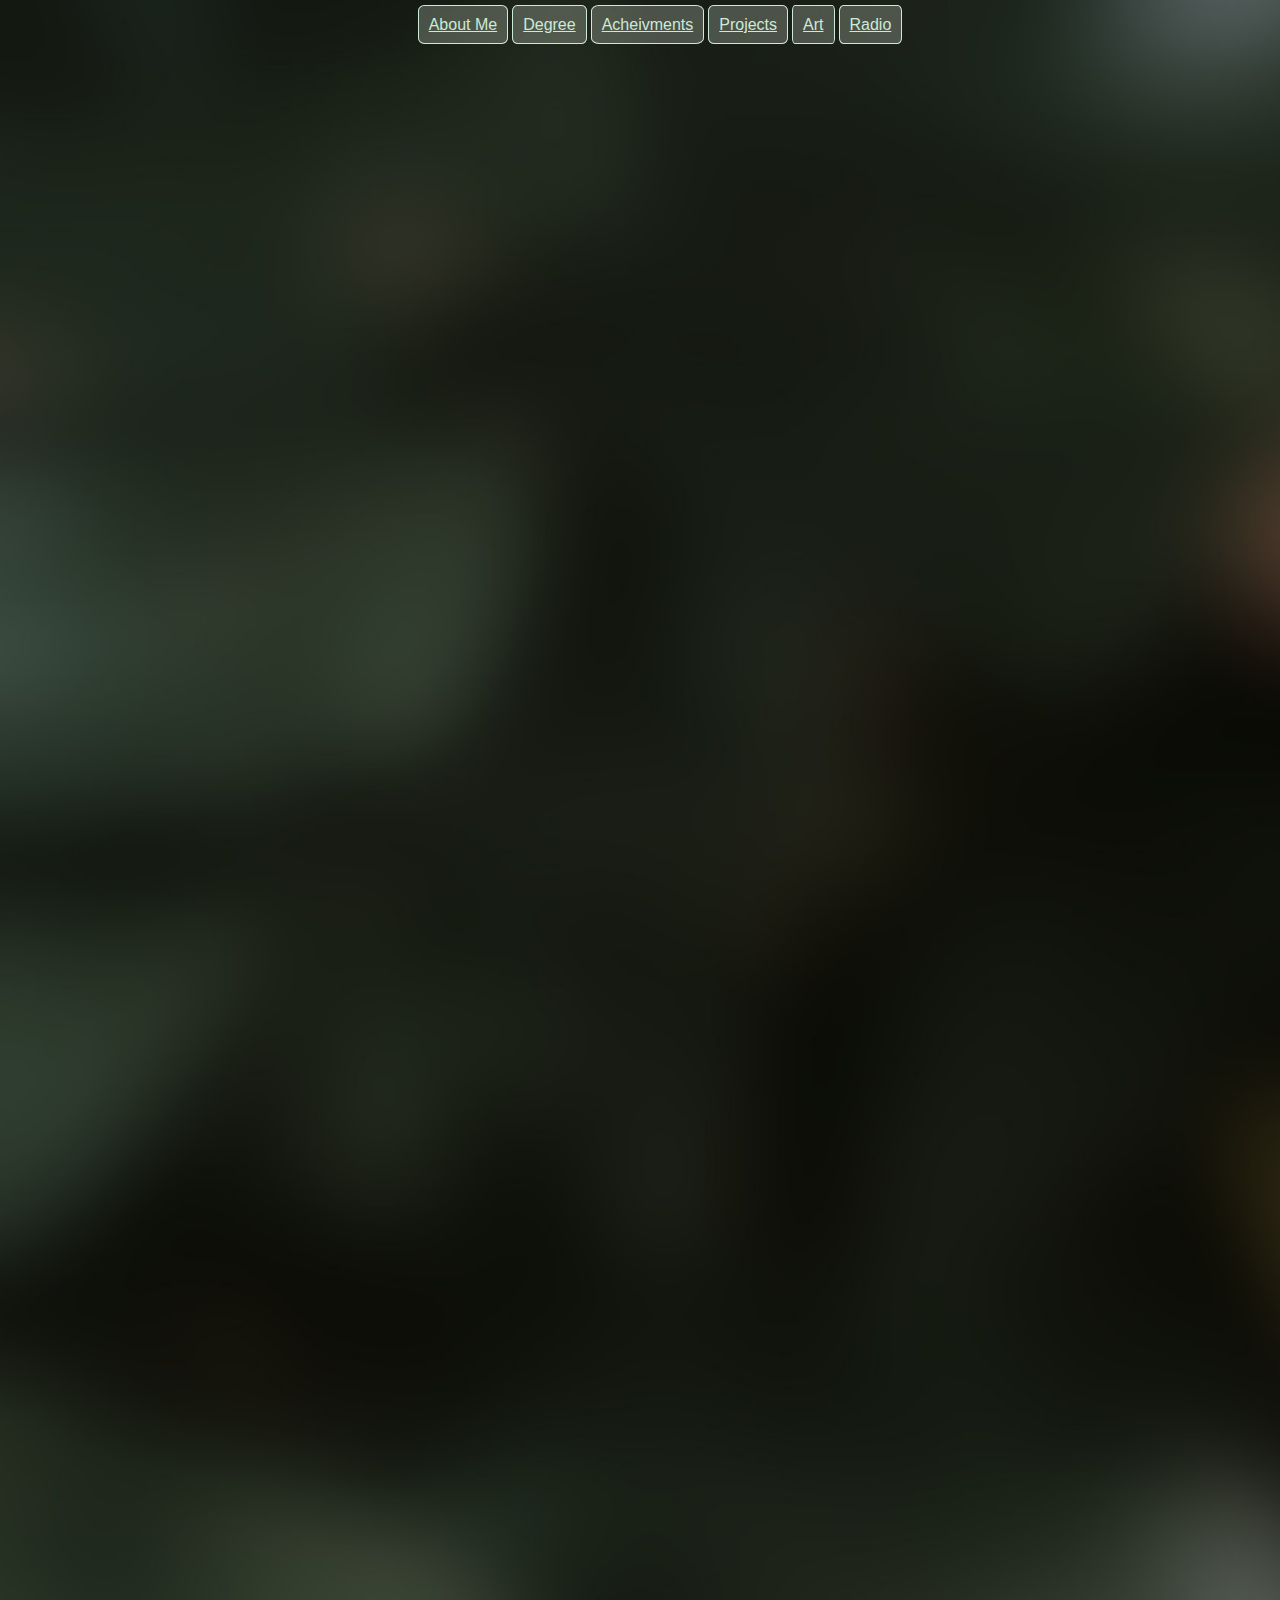
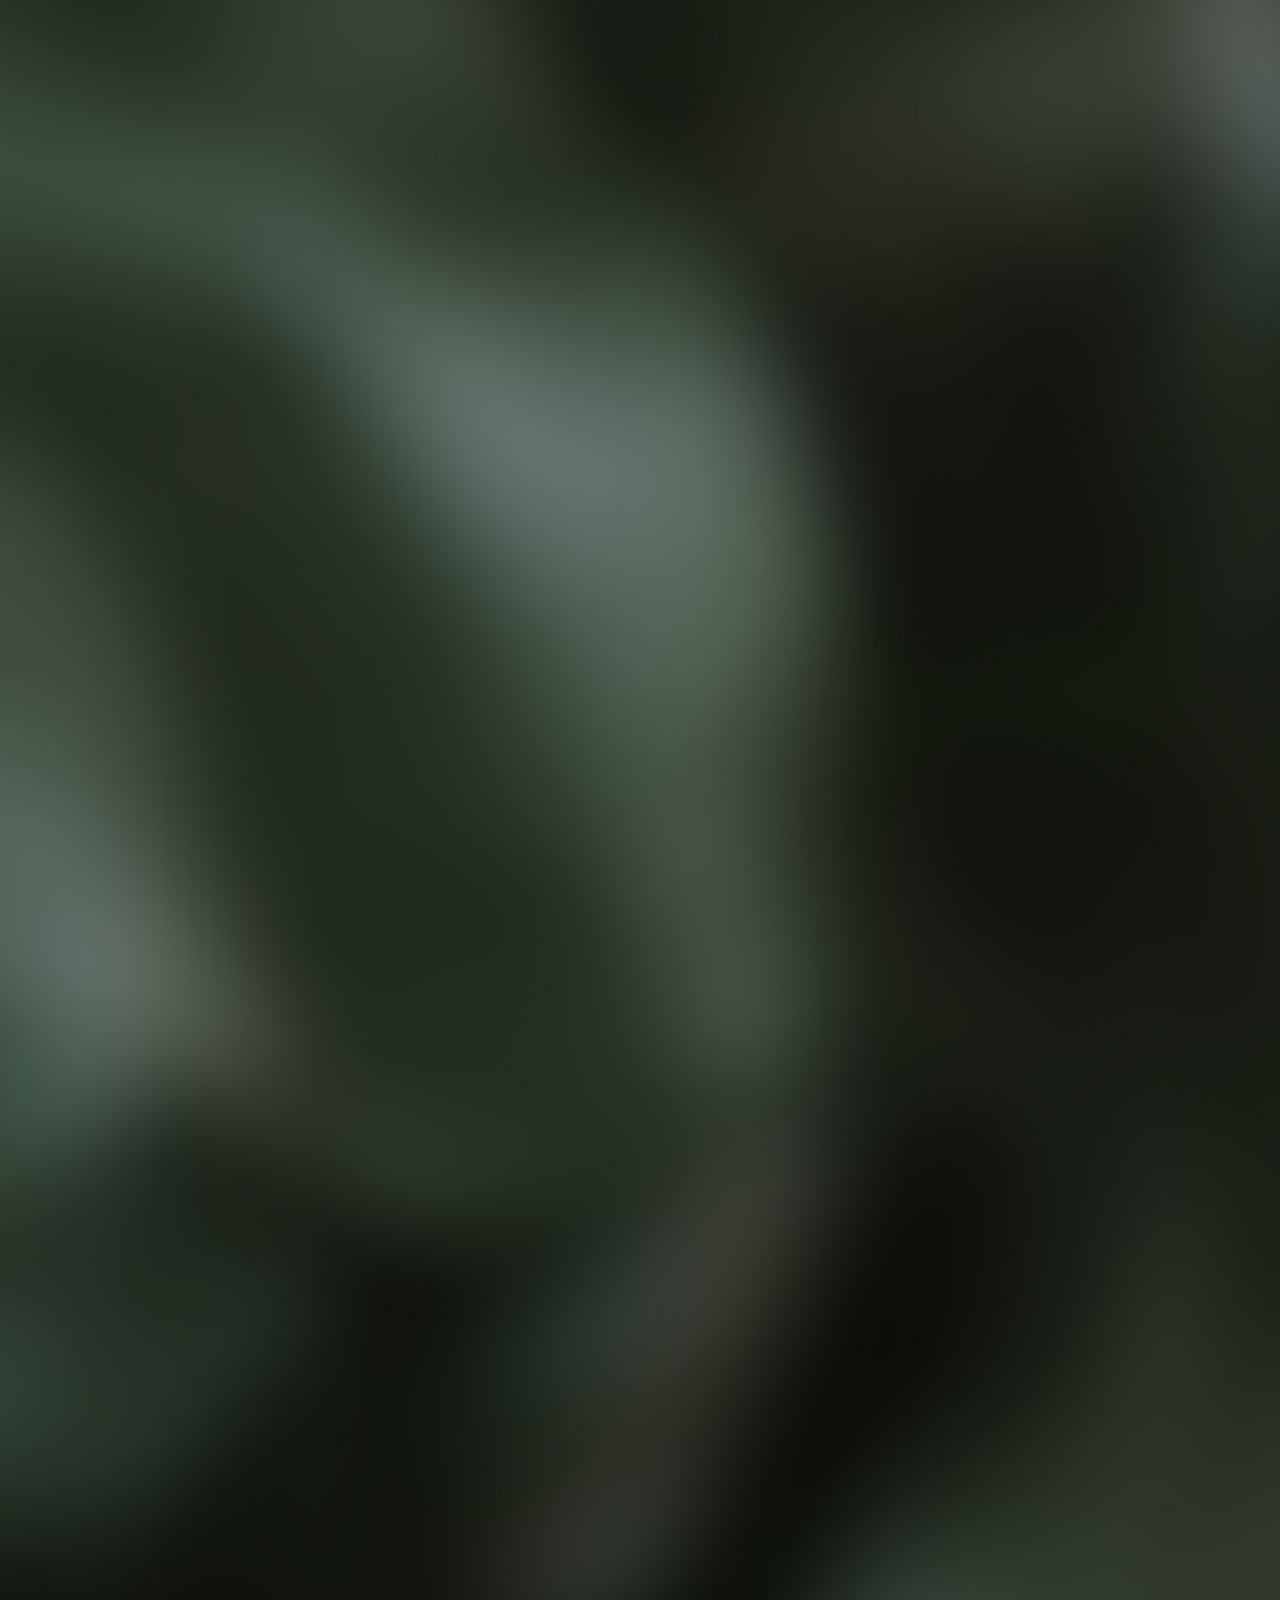
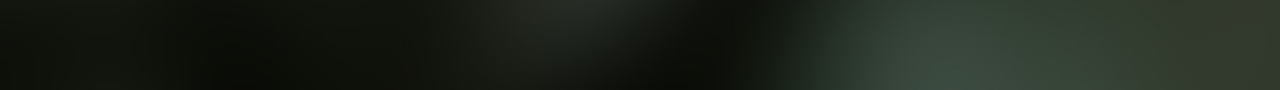
==== ache.html @ c9aefb8d "migration" ====
<!DOCTYPE html>
<html>
<head>
    <title>Acheivments</title>
    <link rel="icon" type="image/x-icon" href="/images/favicon.png">
    <link rel="stylesheet" href="style.css">
    <link rel="icon" href="images/coffee.ico.png">
    <meta charset="UTF-8">
    <meta name="keywords" content="Cafepots, CTF, Cybersecurity">
    <meta name="description" content="My personal acheivments!">
    <meta name="viewport" content="width=device-width, initial-scale=1.0">
</head>
<body id="ach" class="main">
    <ul class="nav">
        <a class="nav" href="index.html"><li class="nav-button" >About Me</li></a>
        <a class="nav" href="it.html"><li class="nav-button">Degree</li></a>
        <a class="nav" href="ache.html"><li class="nav-button">Acheivments</li></a>
        <a class="nav" href="proj.html"><li class="nav-button">Projects</li></a>
        <a class="nav" href="art.html"><li class="nav-button">Art</li></a>
        <a class="nav" href="rad.html"><li class="nav-button">Radio</li></a>
    </ul>
    <div id="ach" class="ach-content">
        <div class="text-content-center">
        <h1 class="ach-header">
            Acheivments
        </h1>
        <hr class="hr-center">  
        <p class="ach-para">
            Acheivments that I have earned from cyber security competitions or other means.
        </p>
        <div class="ach">
            <h2 class="ach-subheader">
                Seaswells Publication
            </h2>
            <ul class="ach-list">
                <li class="ach-list-item"><a href="https://drive.google.com/file/d/1TEyVlMT3Vi5C2a1f2wChpjGx4ULgBYs8/view?usp=drive_link">Seaswells "City Landslide"</a><ul style="display: flex;list-style-type: none;"><li style="width:30%;margin-right: 1%;"><img src="images/seaswells-cover.png" style="width: 100%;"></li><li style="display: inline-flex;width: 50%;"><a href="images/drawings/cityLandslide.png" target="_blank" style="width:50%"><img src="images/drawings/cityLandslide.png" style="width: 150%;"></a></li></ul></li>
            </ul>
            <h2 class="ach-subheader">
                CTFs
            </h2>
            <ul class="ach-list-ctf">
                <div class="" style="padding: 0.5em 0px;"><div class="wide-container"><div class="ui doubling stackable four cards"><a title="GOLD-2 Medal" style="margin-bottom: 2em;" class="ui card rounded"><div class="content"><div style="display: flex; justify-content: center; margin-top: 0.5em;"><img class="badge"  src="https://assets.cyberskyline.com/img/medals/gold.svg?t=3" alt="GOLD-2 Medal" style="max-height: 150px;"></div><div style="display: flex; justify-content: center; margin-top: 1em; margin-bottom: 0.5em;"><i style="color: rgb(248, 159, 67); transform: rotate(45deg); margin-left: 0.35em; margin-right: 0.35em; --darkreader-inline-color: #ffb241;" aria-hidden="true" class="square icon" data-darkreader-inline-color=""></i><i style="color: rgb(248, 159, 67); transform: rotate(45deg); margin-left: 0.35em; margin-right: 0.35em; --darkreader-inline-color: #ffb241;" aria-hidden="true" class="square icon" data-darkreader-inline-color=""></i><i style="color: rgba(0, 0, 0, 0.1); transform: rotate(45deg); margin-left: 0.35em; margin-right: 0.35em; --darkreader-inline-color: rgba(248, 255, 255, 0.1);" aria-hidden="true" class="square icon" data-darkreader-inline-color=""></i></div></div><div style="text-align: center; padding-top: 1.5em; padding-bottom: 1.5em;" class="content"><div style="line-height: 2;" class="ui label">BA-Team2 @CCGA</div><h3 style="margin-top: 1em;" class="ui header light">NCL Fall 2023 Team Game</h3><h4 style="margin-top: 0px;" class="ui header light">55th Percentile Overall</h4><span class="ui grey text">Earned: 2023-11-17</span></div></a><a title="DIAMOND-4 Medal" style="margin-bottom: 2em;" class="ui card rounded"><div class="content"><div style="display: flex; justify-content: center; margin-top: 0.5em;"><img class="badge"  src="https://assets.cyberskyline.com/img/medals/diamond.svg?t=3" alt="DIAMOND-4 Medal" style="max-height: 150px;"></div><div style="display: flex; justify-content: center; margin-top: 1em; margin-bottom: 0.5em;"><i style="color: rgba(0, 0, 0, 0.1); transform: rotate(45deg); margin-left: 0.35em; margin-right: 0.35em; --darkreader-inline-color: rgba(248, 255, 255, 0.1);" aria-hidden="true" class="square icon" data-darkreader-inline-color=""></i><i style="color: rgba(0, 0, 0, 0.1); transform: rotate(45deg); margin-left: 0.35em; margin-right: 0.35em; --darkreader-inline-color: rgba(248, 255, 255, 0.1);" aria-hidden="true" class="square icon" data-darkreader-inline-color=""></i><i style="color: rgba(0, 0, 0, 0.1); transform: rotate(45deg); margin-left: 0.35em; margin-right: 0.35em; --darkreader-inline-color: rgba(248, 255, 255, 0.1);" aria-hidden="true" class="square icon" data-darkreader-inline-color=""></i></div></div><div style="text-align: center; padding-top: 1.5em; padding-bottom: 1.5em;" class="content"><div style="line-height: 2;" class="ui label">CafePots</div><h3 style="margin-top: 1em;" class="ui header light">NCL Fall 2023 Individual Game</h3><h4 style="margin-top: 0px;" class="ui header light">84th Percentile Overall</h4><span class="ui grey text">Earned: 2023-10-27</span></div></a><a title="DIAMOND-2 Medal" style="margin-bottom: 2em;" class="ui card rounded"><div class="content"><div style="display: flex; justify-content: center; margin-top: 0.5em;"><img class="badge"  src="https://assets.cyberskyline.com/img/medals/diamond.svg?t=3" alt="DIAMOND-2 Medal" style="max-height: 150px;"></div><div style="display: flex; justify-content: center; margin-top: 1em; margin-bottom: 0.5em;"><i style="color: rgb(70, 159, 216); transform: rotate(45deg); margin-left: 0.35em; margin-right: 0.35em; --darkreader-inline-color: #43bfff;" aria-hidden="true" class="square icon" data-darkreader-inline-color=""></i><i style="color: rgb(70, 159, 216); transform: rotate(45deg); margin-left: 0.35em; margin-right: 0.35em; --darkreader-inline-color: #43bfff;" aria-hidden="true" class="square icon" data-darkreader-inline-color=""></i><i style="color: rgba(0, 0, 0, 0.1); transform: rotate(45deg); margin-left: 0.35em; margin-right: 0.35em; --darkreader-inline-color: rgba(248, 255, 255, 0.1);" aria-hidden="true" class="square icon" data-darkreader-inline-color=""></i></div></div><div style="text-align: center; padding-top: 1.5em; padding-bottom: 1.5em;" class="content"><div style="line-height: 2;" class="ui label">TEAM-A1 Steak Sauce@CCGA</div><h3 style="margin-top: 1em;" class="ui header light">NCL Spring 2023 Team Game</h3><h4 style="margin-top: 0px;" class="ui header light">94th Percentile Overall</h4><span class="ui grey text">Earned: 2023-05-01</span></div></a><a title="DIAMOND-2 Medal" style="margin-bottom: 2em;" class="ui card rounded"><div class="content"><div style="display: flex; justify-content: center; margin-top: 0.5em;"><img class="badge"  src="https://assets.cyberskyline.com/img/medals/diamond.svg?t=3" alt="DIAMOND-2 Medal" style="max-height: 150px;"></div><div style="display: flex; justify-content: center; margin-top: 1em; margin-bottom: 0.5em;"><i style="color: rgb(70, 159, 216); transform: rotate(45deg); margin-left: 0.35em; margin-right: 0.35em; --darkreader-inline-color: #43bfff;" aria-hidden="true" class="square icon" data-darkreader-inline-color=""></i><i style="color: rgb(70, 159, 216); transform: rotate(45deg); margin-left: 0.35em; margin-right: 0.35em; --darkreader-inline-color: #43bfff;" aria-hidden="true" class="square icon" data-darkreader-inline-color=""></i><i style="color: rgba(0, 0, 0, 0.1); transform: rotate(45deg); margin-left: 0.35em; margin-right: 0.35em; --darkreader-inline-color: rgba(248, 255, 255, 0.1);" aria-hidden="true" class="square icon" data-darkreader-inline-color=""></i></div></div><div style="text-align: center; padding-top: 1.5em; padding-bottom: 1.5em;" class="content"><div style="line-height: 2;" class="ui label">Cafepots</div><h3 style="margin-top: 1em;" class="ui header light">NCL Spring 2023 Individual Game</h3><h4 style="margin-top: 0px;" class="ui header light">95th Percentile Overall</h4><span class="ui grey text">Earned: 2023-05-01</span></div></a><a title="DIAMOND-1 Medal" style="margin-bottom: 2em;" class="ui card rounded"><div class="content"><div style="display: flex; justify-content: center; margin-top: 0.5em;"><img class="badge"  src="https://assets.cyberskyline.com/img/medals/diamond.svg?t=3" alt="DIAMOND-1 Medal" style="max-height: 150px;"></div><div style="display: flex; justify-content: center; margin-top: 1em; margin-bottom: 0.5em;"><i style="color: rgb(70, 159, 216); transform: rotate(45deg); margin-left: 0.35em; margin-right: 0.35em; --darkreader-inline-color: #43bfff;" aria-hidden="true" class="square icon" data-darkreader-inline-color=""></i><i style="color: rgb(70, 159, 216); transform: rotate(45deg); margin-left: 0.35em; margin-right: 0.35em; --darkreader-inline-color: #43bfff;" aria-hidden="true" class="square icon" data-darkreader-inline-color=""></i><i style="color: rgb(70, 159, 216); transform: rotate(45deg); margin-left: 0.35em; margin-right: 0.35em; --darkreader-inline-color: #43bfff;" aria-hidden="true" class="square icon" data-darkreader-inline-color=""></i></div></div><div style="text-align: center; padding-top: 1.5em; padding-bottom: 1.5em;" class="content"><div style="line-height: 2;" class="ui label">$grep 'A-Team' @CCGA</div><h3 style="margin-top: 1em;" class="ui header light">NCL Fall 2022 Team Game</h3><h4 style="margin-top: 0px;" class="ui header light">Rank: 54 / 1068 (95th Percentile)</h4><span class="ui grey text">Earned: 2022-11-18</span></div></a><a title="PLATINUM-1 Medal" style="margin-bottom: 2em;" class="ui card rounded"><div class="content"><div style="display: flex; justify-content: center; margin-top: 0.5em;"><img class="badge"  src="https://assets.cyberskyline.com/img/medals/platinum.svg?t=3" alt="PLATINUM-1 Medal" style="max-height: 150px;"></div><div style="display: flex; justify-content: center; margin-top: 1em; margin-bottom: 0.5em;"><i style="color: rgb(115, 115, 172); transform: rotate(45deg); margin-left: 0.35em; margin-right: 0.35em; --darkreader-inline-color: #81a2de;" aria-hidden="true" class="square icon" data-darkreader-inline-color=""></i><i style="color: rgb(115, 115, 172); transform: rotate(45deg); margin-left: 0.35em; margin-right: 0.35em; --darkreader-inline-color: #81a2de;" aria-hidden="true" class="square icon" data-darkreader-inline-color=""></i><i style="color: rgb(115, 115, 172); transform: rotate(45deg); margin-left: 0.35em; margin-right: 0.35em; --darkreader-inline-color: #81a2de;" aria-hidden="true" class="square icon" data-darkreader-inline-color=""></i></div></div><div style="text-align: center; padding-top: 1.5em; padding-bottom: 1.5em;" class="content"><div style="line-height: 2;" class="ui label">CafePots</div><h3 style="margin-top: 1em;" class="ui header light">NCL Fall 2022 Individual Game</h3><h4 style="margin-top: 0px;" class="ui header light">Rank: 710 / 3487 (80th Percentile)</h4><span class="ui grey text">Earned: 2022-11-18</span></div></a><a title="DIAMOND-3 Medal" style="margin-bottom: 2em;" class="ui card rounded"><div class="content"><div style="display: flex; justify-content: center; margin-top: 0.5em;"><img class="badge"  src="https://assets.cyberskyline.com/img/medals/diamond.svg?t=3" alt="DIAMOND-3 Medal" style="max-height: 150px;"></div><div style="display: flex; justify-content: center; margin-top: 1em; margin-bottom: 0.5em;"><i style="color: rgb(70, 159, 216); transform: rotate(45deg); margin-left: 0.35em; margin-right: 0.35em; --darkreader-inline-color: #43bfff;" aria-hidden="true" class="square icon" data-darkreader-inline-color=""></i><i style="color: rgba(0, 0, 0, 0.1); transform: rotate(45deg); margin-left: 0.35em; margin-right: 0.35em; --darkreader-inline-color: rgba(248, 255, 255, 0.1);" aria-hidden="true" class="square icon" data-darkreader-inline-color=""></i><i style="color: rgba(0, 0, 0, 0.1); transform: rotate(45deg); margin-left: 0.35em; margin-right: 0.35em; --darkreader-inline-color: rgba(248, 255, 255, 0.1);" aria-hidden="true" class="square icon" data-darkreader-inline-color=""></i></div></div><div style="text-align: center; padding-top: 1.5em; padding-bottom: 1.5em;" class="content"><div style="line-height: 2;" class="ui label">$grep 'dreamteam' @CCGA</div><h3 style="margin-top: 1em;" class="ui header light">NCL Spring 2022 Team Game</h3><h4 style="margin-top: 0px;" class="ui header light">Rank: 120 / 978 (88th Percentile)</h4><span class="ui grey text">Earned: 2022-05-11</span></div></a><a title="DIAMOND-3 Medal" style="margin-bottom: 2em;" class="ui card rounded"><div class="content"><div style="display: flex; justify-content: center; margin-top: 0.5em;"><img class="badge"  src="https://assets.cyberskyline.com/img/medals/diamond.svg?t=3" alt="DIAMOND-3 Medal" style="max-height: 150px;"></div><div style="display: flex; justify-content: center; margin-top: 1em; margin-bottom: 0.5em;"><i style="color: rgb(70, 159, 216); transform: rotate(45deg); margin-left: 0.35em; margin-right: 0.35em; --darkreader-inline-color: #43bfff;" aria-hidden="true" class="square icon" data-darkreader-inline-color=""></i><i style="color: rgba(0, 0, 0, 0.1); transform: rotate(45deg); margin-left: 0.35em; margin-right: 0.35em; --darkreader-inline-color: rgba(248, 255, 255, 0.1);" aria-hidden="true" class="square icon" data-darkreader-inline-color=""></i><i style="color: rgba(0, 0, 0, 0.1); transform: rotate(45deg); margin-left: 0.35em; margin-right: 0.35em; --darkreader-inline-color: rgba(248, 255, 255, 0.1);" aria-hidden="true" class="square icon" data-darkreader-inline-color=""></i></div></div><div style="text-align: center; padding-top: 1.5em; padding-bottom: 1.5em;" class="content"><div style="line-height: 2;" class="ui label">CafeP0ts</div><h3 style="margin-top: 1em;" class="ui header light">NCL Spring 2022 Individual Game</h3><h4 style="margin-top: 0px;" class="ui header light">Rank: 491 / 3453 (86th Percentile)</h4><span class="ui grey text">Earned: 2022-04-22</span></div></a><a title="DIAMOND-3 Medal" style="margin-bottom: 2em;" class="ui card rounded"><div class="content"><div style="display: flex; justify-content: center; margin-top: 0.5em;"><img class="badge"  src="https://assets.cyberskyline.com/img/medals/diamond.svg?t=3" alt="DIAMOND-3 Medal" style="max-height: 150px;"></div><div style="display: flex; justify-content: center; margin-top: 1em; margin-bottom: 0.5em;"><i style="color: rgb(70, 159, 216); transform: rotate(45deg); margin-left: 0.35em; margin-right: 0.35em; --darkreader-inline-color: #43bfff;" aria-hidden="true" class="square icon" data-darkreader-inline-color=""></i><i style="color: rgba(0, 0, 0, 0.1); transform: rotate(45deg); margin-left: 0.35em; margin-right: 0.35em; --darkreader-inline-color: rgba(248, 255, 255, 0.1);" aria-hidden="true" class="square icon" data-darkreader-inline-color=""></i><i style="color: rgba(0, 0, 0, 0.1); transform: rotate(45deg); margin-left: 0.35em; margin-right: 0.35em; --darkreader-inline-color: rgba(248, 255, 255, 0.1);" aria-hidden="true" class="square icon" data-darkreader-inline-color=""></i></div></div><div style="text-align: center; padding-top: 1.5em; padding-bottom: 1.5em;" class="content"><div style="line-height: 2;" class="ui label">A Team @CCGA</div><h3 style="margin-top: 1em;" class="ui header light">NCL Fall 2021 Team Game</h3><h4 style="margin-top: 0px;" class="ui header light">Rank: 122 / 920 (87th Percentile)</h4><span class="ui grey text">Earned: 2021-12-12</span></div></a><a title="PLATINUM-1 Medal" style="margin-bottom: 2em;" class="ui card rounded"><div class="content"><div style="display: flex; justify-content: center; margin-top: 0.5em;"><img class="badge"  src="https://assets.cyberskyline.com/img/medals/platinum.svg?t=3" alt="PLATINUM-1 Medal" style="max-height: 150px;"></div><div style="display: flex; justify-content: center; margin-top: 1em; margin-bottom: 0.5em;"><i style="color: rgb(115, 115, 172); transform: rotate(45deg); margin-left: 0.35em; margin-right: 0.35em; --darkreader-inline-color: #81a2de;" aria-hidden="true" class="square icon" data-darkreader-inline-color=""></i><i style="color: rgb(115, 115, 172); transform: rotate(45deg); margin-left: 0.35em; margin-right: 0.35em; --darkreader-inline-color: #81a2de;" aria-hidden="true" class="square icon" data-darkreader-inline-color=""></i><i style="color: rgb(115, 115, 172); transform: rotate(45deg); margin-left: 0.35em; margin-right: 0.35em; --darkreader-inline-color: #81a2de;" aria-hidden="true" class="square icon" data-darkreader-inline-color=""></i></div></div><div style="text-align: center; padding-top: 1.5em; padding-bottom: 1.5em;" class="content"><div style="line-height: 2;" class="ui label">Cafep0ts</div><h3 style="margin-top: 1em;" class="ui header light">NCL Fall 2021 Individual Game</h3><h4 style="margin-top: 0px;" class="ui header light">Rank: 813 / 3644 (78th Percentile)</h4><span class="ui grey text">Earned: 2021-11-04</span></div></a></div></div></div>
            </ul>
        </div>
        </div>
    </div>
</body>
</html>
---- style.css ----
@font-face {
    font-family: "shiftynotes";
    src: url(fonts/ShiftyNotesRegular-BWZ6d.woff) format('woff');
}
@font-face {
    font-family: "jxtabe";
    src: url(fonts/JxTabeDEMO_/JxTabeDEMO-Regular.woff2) format("woff2");
}
@font-face {
    font-family: "jstabethin";
    src: url(fonts/JxTabeDEMO_/JxTabeDEMO-Thin.woff2) format("woff2");
}
body{
    background-attachment: scroll;
}
.main{
    background-image: url(images/bg.jpg);
    height: 100%;
    background-repeat: no-repeat;
    background-color: #313a2d;
    background-size: cover;
    color:rgb(205, 233, 217);
}

a.nav{
    color:rgb(205, 233, 217);
}
a.nav:hover{
    color: rgb(170, 216, 170);
}
.nav{
    text-align: center;
    float: center;
}
.nav-button{
    font-family:'Segoe UI', Tahoma, Geneva, Verdana, sans-serif;
    display: inline;
    padding: 10px;
    border-style: solid;
    border-width: thin;
    border-radius: 7%/15%;
    background-color: #d3e0cd46;
}
.nav-button:hover{
    background-color: #d3e0cd7e;
}
div{
    border-radius: 1%;
    opacity: 0;
    transition: opacity 2s ease;
    animation: fadeIn 2s ease;
    animation-fill-mode: forwards;
}
@keyframes fadeIn {
    from { opacity: 0; }
    to { opacity: 1; }
  }
div.text-content{
    background-color: #d3e0cd46;
    width:calc(45%);
    float: right;
    margin-top: 3%;
    margin-left: 10px;
    margin-bottom: 1%;
    margin-right: 10%;
}
div.othr-content-left{
    background-color: #d3e0cd46;
    width:calc(45%);
    float: left;
    padding: 1%;
    margin-top: 3%;
    margin-left: 1%;
}
div.text-content-right{
    background-color: #d3e0cd46;
    width:calc(45%);
    float: right;
    margin-top: 3%;
    margin-left: 10px;
    margin-right: 1%;
}
div.text-content-center{
    background-color: #d3e0cd46;
    width:calc(60%);
    float: center;
    margin: auto;
}
div.art-content-container{
    background-color: #d3e0cd46;
    width:calc(70%);
    float: center;
    margin: auto;
}
.About-Me{
    display: flex;
}
h1{
    font-size:500%;
    font-family:jxtabe, serif;
    letter-spacing: 0.35cap;
    color:rgb(170, 216, 170);
}
h1.welcome{
    margin-top: 1%;
    margin-left: 10px;
    margin-bottom: 1%;
}
h1.contact-header{
    font-size: 400%;
}
h1.it-header{
    font-size: 350%;
    text-align: center;
}
h1.art-header{
    text-align: center;
}
h2{
    text-align: left;
    padding-left: 10%;
}
hr{
    border:5px solid rgb(170, 216, 170); 
}
hr.hr-center{
    border:3px solid rgb(170, 216, 170); 
    margin-left: 10%;
    margin-right: 10%;
}
a{
    color:rgb(170, 216, 170)
}
.skills{
    list-style-type: square;
}
.profile-pic-container{
    width: calc(40%);
    float: left;
}
.profile-pic{
    margin-top:10%;
    float:right;
    width: calc(70%);
    border-radius: 50%;
}
.content{
    color:rgb(205, 233, 217);
    background-color: #d3e0cd46;
}
.content-right{
    width:fit-content;
    float:right;
    color:rgb(205, 233, 217);
    background-color: #d3e0cd46;
}
.ach-list-ctf{
    padding-left: 15%;
    padding-right: 15%;
}
.ach-subheader{
    background-color:#d3e0cd46;
    text-align: center;
    padding: 0%;
}
.badge{
    background-color:#d3e0cd77;
    border-radius: 10%;Xeigu x6100
    margin: 1%;
}
.welcome-paragragh{
    text-align: justify;
}
@media screen and (orientation: portrait) {
    div.text-content{
        background-color: #d3e0cd46;
        width:calc(99%);
        display: block;
        margin-top: calc(3%);
        margin:auto;
    }
    div.radio-content{
        width:fit-content;
        display: block;
        margin: auto;
    }
    .rad-img{
        width: calc(100%);
    }
    div.othr-content-left{
        background-color: #d3e0cd46;
        padding: calc(2%);
        margin:auto;
        width: calc(100%);
    }
    div.text-content-right{
        background-color: #d3e0cd46;
        width:calc(100%);
        margin: auto;
        margin-top: calc(3%);
        margin:auto;
        display: block;
    }
    .About-Me{
        width:calc(100%);
        display: block;
        margin:auto;
    }
    .profile-pic-container{
        margin-left:auto;
        margin-right: auto;
        margin-bottom: 10px;
        width:calc(60%);
        display: block;
    }
    .profile-pic{
        border-radius: calc(50%);
    }
    div.text-content-center{
        background-color: #d3e0cd46;
        width:calc(90%);
        float: center;
        margin: auto;
    }
    div.art-item{
        width: calc(99%);
    }
    div.art-content{
        width: auto;
    }
    div.art-piece-title{
        width:auto;
    }
    div.art-content-container{
        width:calc(99%)
    }
    ul.nav{
        margin: bottom 10px;
        padding: 0;
    }
    a.nav{
        margin: auto;
        padding: auto;
    }
    .nav{
        text-align: center;
    }
    hr{
        width: auto;
    }
    h1{
        font-size: large;
    }
    h1.contact-header{
        font-size: large;
    }
    h1.it-header{
        font-size: larger;
    }
    h2{
        font-size: medium;
    }
    ul.nav{
        font-size: x-small;
        margin: auto;
    }
    center.rad-img{
        width: 50%;
    }
    div.othr-content-left{
        width: 65%;
    }
    .text-content-right{
        text-align: justify;
        float:center;
    }
    .radio-para{
        text-align: left;
        width: 70%;
    }
  }
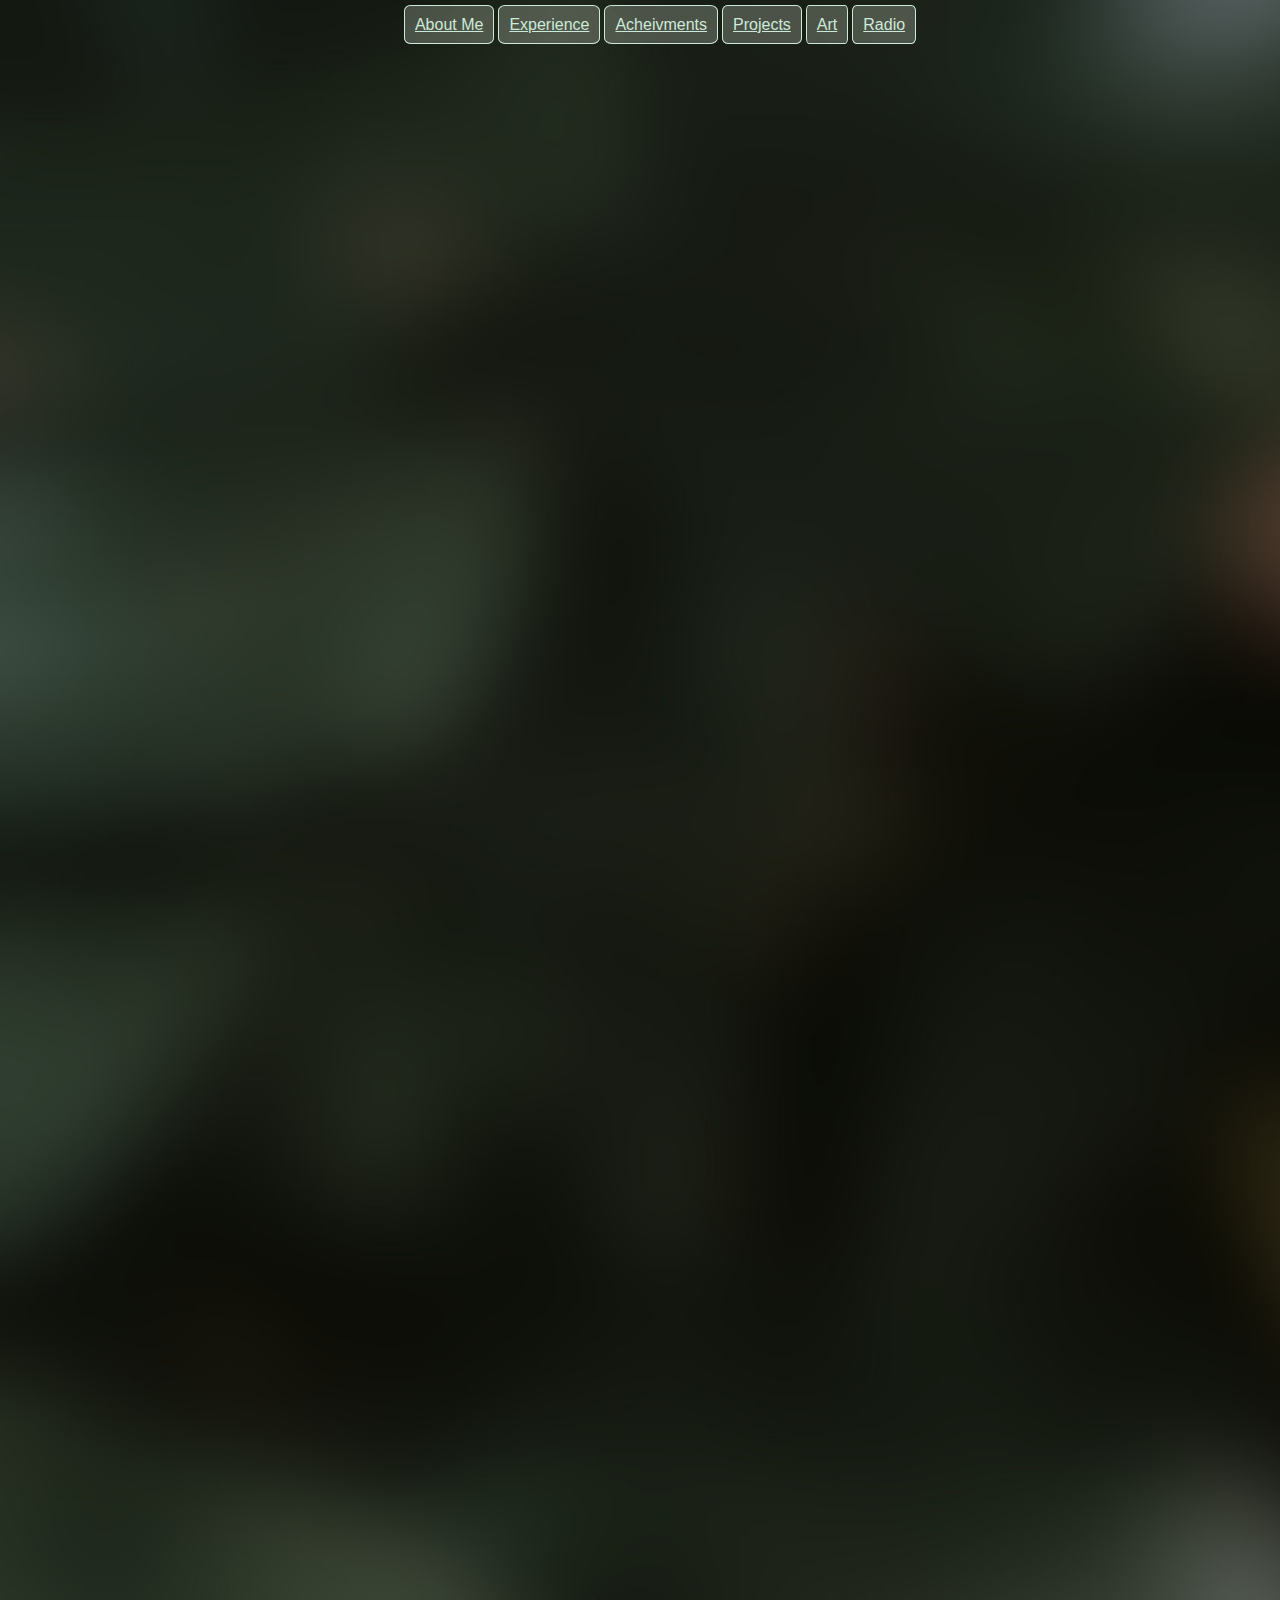
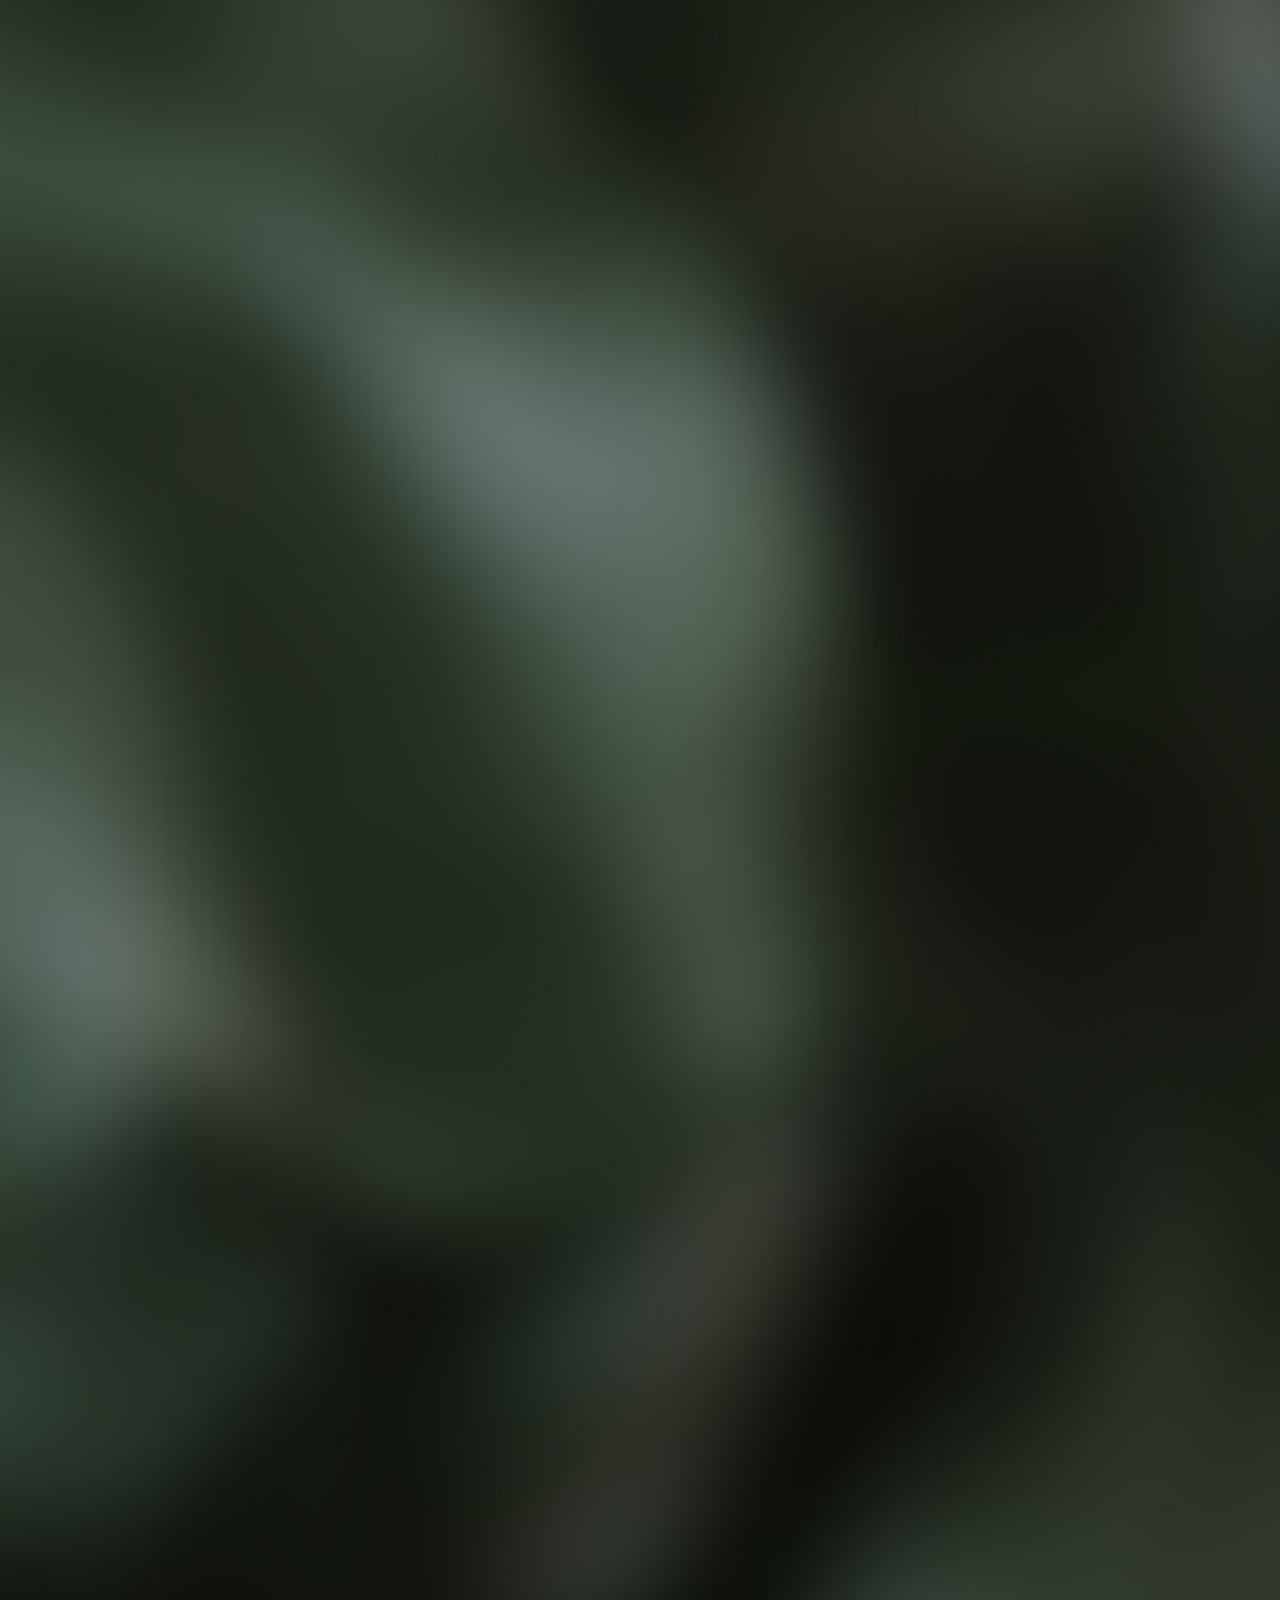
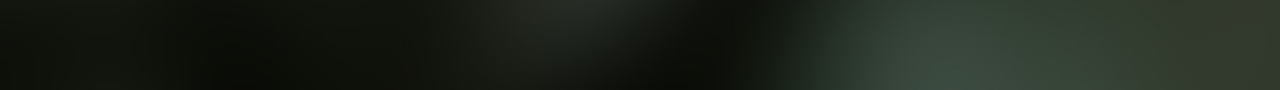
==== commit 4cf826db: "updated degree to say experience to be more inclusive of the information" ====
--- a/ache.html
+++ b/ache.html
@@ -6,14 +6,14 @@
     <link rel="stylesheet" href="style.css">
     <link rel="icon" href="images/coffee.ico.png">
     <meta charset="UTF-8">
-    <meta name="keywords" content="Cafepots, CTF, Cybersecurity">
+    <meta name="keywords" content="Jwbaird01, CTF, Cybersecurity">
     <meta name="description" content="My personal acheivments!">
     <meta name="viewport" content="width=device-width, initial-scale=1.0">
 </head>
 <body id="ach" class="main">
     <ul class="nav">
         <a class="nav" href="index.html"><li class="nav-button" >About Me</li></a>
-        <a class="nav" href="it.html"><li class="nav-button">Degree</li></a>
+        <a class="nav" href="it.html"><li class="nav-button">Experience</li></a>
         <a class="nav" href="ache.html"><li class="nav-button">Acheivments</li></a>
         <a class="nav" href="proj.html"><li class="nav-button">Projects</li></a>
         <a class="nav" href="art.html"><li class="nav-button">Art</li></a>
